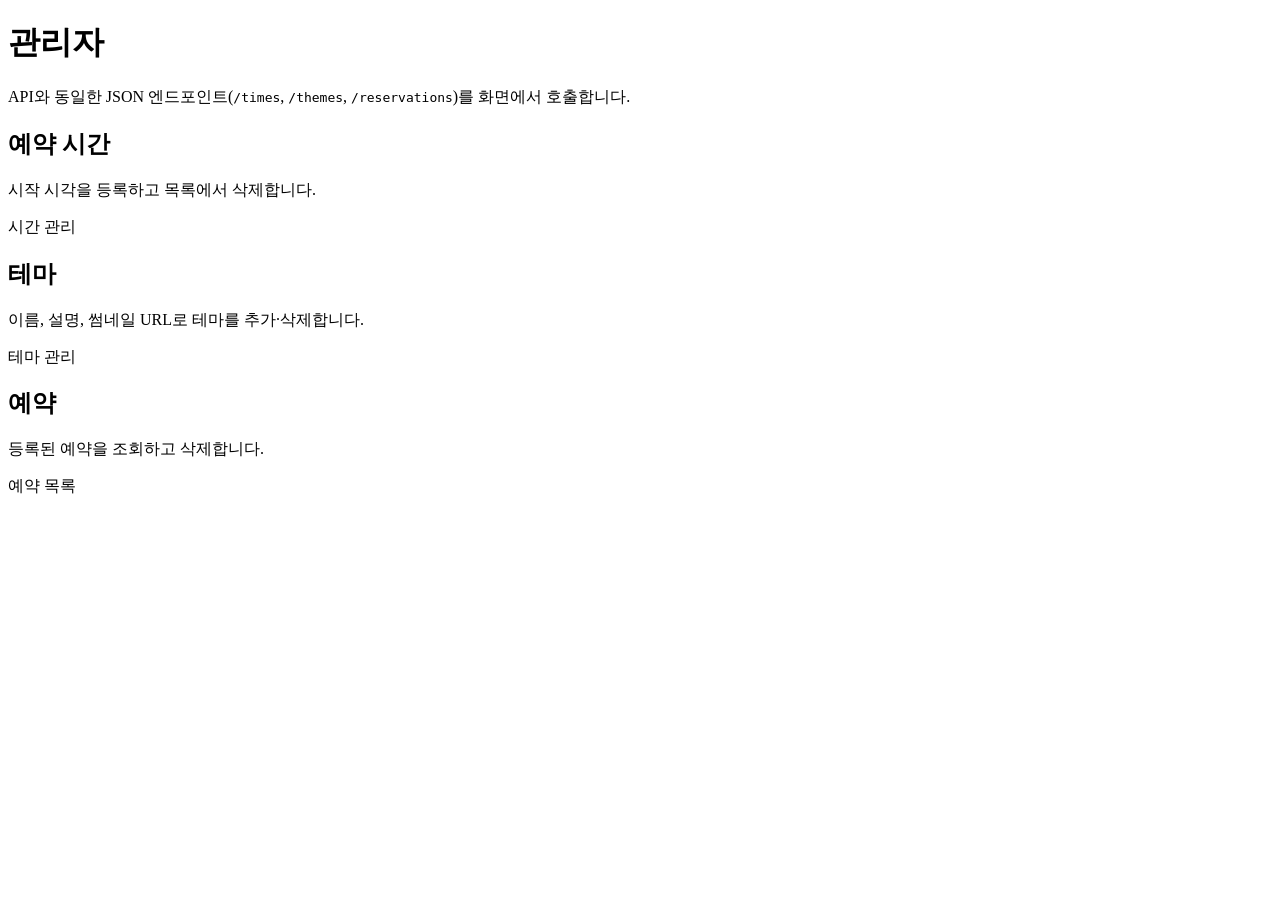
==== src/main/resources/templates/admin/dashboard.html @ 280441c3 "feat: 이전 미션의 코드 불러옴" ====
<!DOCTYPE html>
<html lang="ko" xmlns:th="http://www.thymeleaf.org">
<head>
    <meta charset="UTF-8"/>
    <meta name="viewport" content="width=device-width, initial-scale=1"/>
    <link rel="icon" href="data:,"/>
    <title>관리자 — 대시보드</title>
    <link rel="stylesheet" th:href="@{/css/app.css}"/>
</head>
<body>
<header th:replace="~{fragments/site :: siteHeader}"></header>
<main>
    <h1>관리자</h1>
    <p class="lead">API와 동일한 JSON 엔드포인트(<code>/times</code>, <code>/themes</code>, <code>/reservations</code>)를 화면에서 호출합니다.</p>
    <div class="card-grid">
        <article class="card">
            <h2>예약 시간</h2>
            <p>시작 시각을 등록하고 목록에서 삭제합니다.</p>
            <a class="btn btn-primary" th:href="@{/view/admin/times}">시간 관리</a>
        </article>
        <article class="card">
            <h2>테마</h2>
            <p>이름, 설명, 썸네일 URL로 테마를 추가·삭제합니다.</p>
            <a class="btn btn-primary" th:href="@{/view/admin/themes}">테마 관리</a>
        </article>
        <article class="card">
            <h2>예약</h2>
            <p>등록된 예약을 조회하고 삭제합니다.</p>
            <a class="btn btn-primary" th:href="@{/view/admin/reservations}">예약 목록</a>
        </article>
    </div>
</main>
</body>
</html>
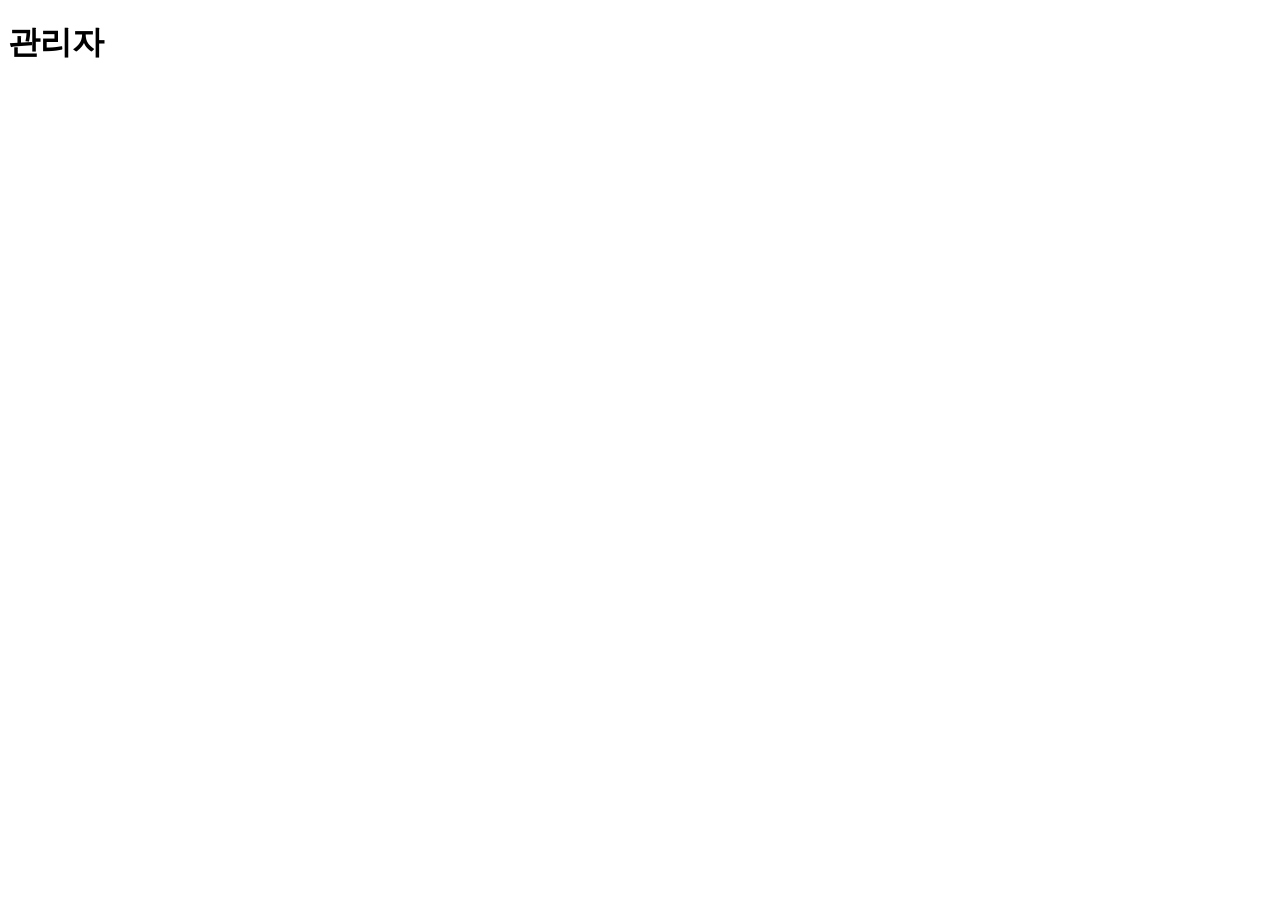
==== commit 862176c7: "feat: 사용자, 매니저, 관리자 UX 분리" ====
--- a/src/main/resources/templates/admin/dashboard.html
+++ b/src/main/resources/templates/admin/dashboard.html
@@ -11,24 +11,108 @@
 <header th:replace="~{fragments/site :: siteHeader}"></header>
 <main>
     <h1>관리자</h1>
-    <p class="lead">API와 동일한 JSON 엔드포인트(<code>/times</code>, <code>/themes</code>, <code>/reservations</code>)를 화면에서 호출합니다.</p>
-    <div class="card-grid">
+
+    <!-- 매장 선택 패널 -->
+    <div class="panel" id="shopSelectPanel" style="display:none;">
+        <h2>매장 선택</h2>
+        <p class="muted">관리할 매장을 선택하세요.</p>
+        <div id="shopList" class="card-grid"></div>
+        <p id="shopLoading" class="muted">매장 목록을 불러오는 중…</p>
+        <p id="shopEmpty" class="muted" style="display:none;">등록된 매장이 없습니다.</p>
+    </div>
+
+    <!-- 현재 선택된 매장 -->
+    <div class="panel" id="selectedShopPanel" style="display:none;">
+        <h2>선택된 매장</h2>
+        <p id="selectedShopName" class="lead"></p>
+        <button type="button" class="btn" id="changeShopBtn">매장 변경</button>
+    </div>
+
+    <!-- 관리 기능 카드 (매장 선택 후 표시) -->
+    <div class="card-grid" id="featureCards" style="display:none;">
         <article class="card">
             <h2>예약 시간</h2>
-            <p>시작 시각을 등록하고 목록에서 삭제합니다.</p>
+            <p>시작 시각을 등록하고 삭제합니다.</p>
             <a class="btn btn-primary" th:href="@{/view/admin/times}">시간 관리</a>
         </article>
         <article class="card">
             <h2>테마</h2>
-            <p>이름, 설명, 썸네일 URL로 테마를 추가·삭제합니다.</p>
+            <p>테마를 추가·삭제합니다.</p>
             <a class="btn btn-primary" th:href="@{/view/admin/themes}">테마 관리</a>
         </article>
         <article class="card">
             <h2>예약</h2>
-            <p>등록된 예약을 조회하고 삭제합니다.</p>
+            <p>선택한 매장의 예약을 조회하고 삭제합니다.</p>
             <a class="btn btn-primary" th:href="@{/view/admin/reservations}">예약 목록</a>
         </article>
     </div>
 </main>
+<div th:replace="~{fragments/site :: errorModal}"></div>
+<script th:src="@{/js/common.js}"></script>
+<script>
+    // 관리자 전용
+    if (!requireRole('ADMIN')) throw new Error('unreachable');
+
+    function escapeHtml(s) {
+        return String(s).replace(/[&<>"']/g, c => ({
+            '&': '&amp;', '<': '&lt;', '>': '&gt;', '"': '&quot;', "'": '&#39;'
+        }[c]));
+    }
+
+    async function loadShops() {
+        const shopLoading = document.getElementById('shopLoading');
+        const shopEmpty = document.getElementById('shopEmpty');
+        const shopList = document.getElementById('shopList');
+        shopLoading.style.display = 'block';
+        shopEmpty.style.display = 'none';
+        shopList.innerHTML = '';
+        try {
+            const res = await fetch('/shops');
+            if (!res.ok) throw new Error('매장 목록 조회 실패');
+            const shops = await res.json();
+            shopLoading.style.display = 'none';
+            if (!shops.length) { shopEmpty.style.display = 'block'; return; }
+            for (const shop of shops) {
+                const card = document.createElement('article');
+                card.className = 'card';
+                card.style.cursor = 'pointer';
+                card.innerHTML = `<h2>${escapeHtml(shop.name)}</h2><p>이 매장을 관리합니다.</p>`;
+                card.addEventListener('click', () => selectShop(shop.id, shop.name));
+                shopList.appendChild(card);
+            }
+        } catch (e) {
+            shopLoading.style.display = 'none';
+            showErrorModal(e.message);
+        }
+    }
+
+    function selectShop(id, name) {
+        setSelectedShop(id, name);
+        showSelectedState({ id, name });
+    }
+
+    function showSelectedState(shop) {
+        document.getElementById('shopSelectPanel').style.display = 'none';
+        document.getElementById('selectedShopPanel').style.display = 'block';
+        document.getElementById('selectedShopName').textContent = shop.name || shop.id;
+        document.getElementById('featureCards').style.display = 'grid';
+    }
+
+    document.getElementById('changeShopBtn').addEventListener('click', () => {
+        sessionStorage.removeItem('selectedShop');
+        document.getElementById('selectedShopPanel').style.display = 'none';
+        document.getElementById('featureCards').style.display = 'none';
+        document.getElementById('shopSelectPanel').style.display = 'block';
+        loadShops();
+    });
+
+    const selected = getSelectedShop();
+    if (selected && selected.id) {
+        showSelectedState(selected);
+    } else {
+        document.getElementById('shopSelectPanel').style.display = 'block';
+        loadShops();
+    }
+</script>
 </body>
 </html>
